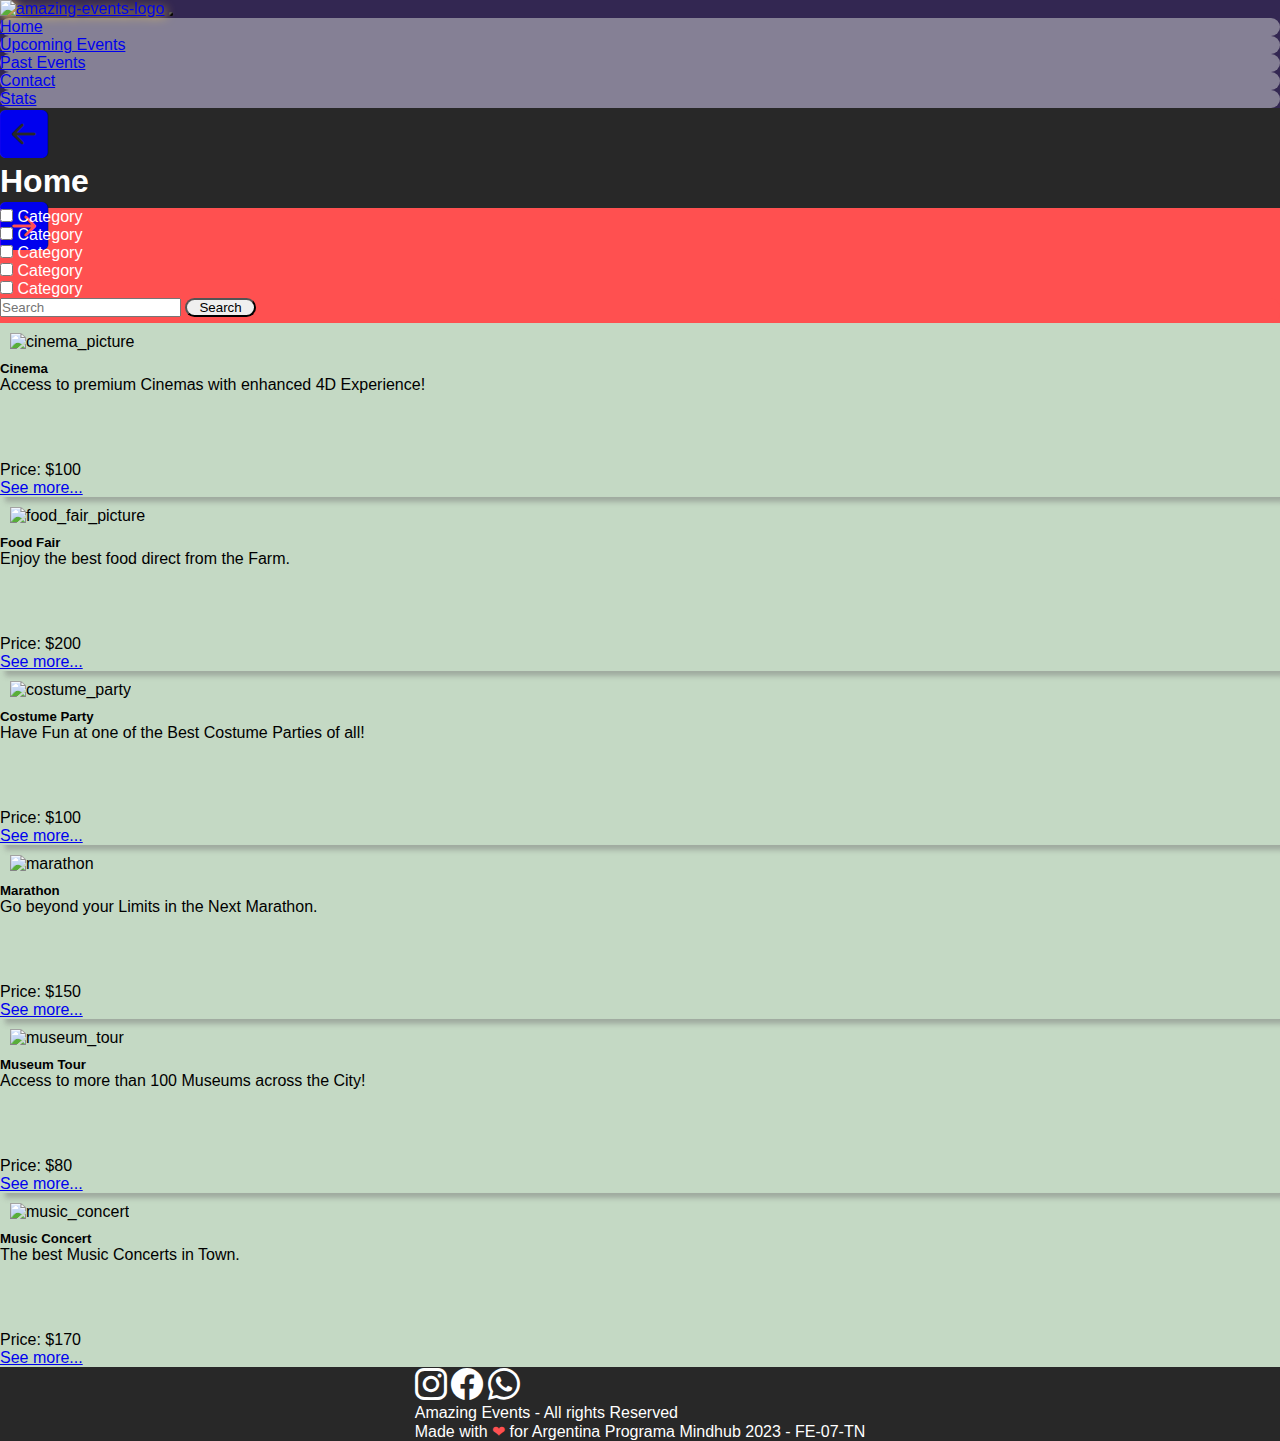
==== index.html @ 20739e98 "Corrections in styles of several pages | Project 02" ====
<!DOCTYPE html>
<html lang="en">
  <head>
      <meta charset="UTF-8">
      <meta http-equiv="X-UA-Compatible" content="IE=edge">
      <meta name="viewport" content="width=device-width, initial-scale=1.0">
      <link rel="shortcut icon" href="./assets/favicon.ico" type="image/x-icon">
      <link href="https://cdn.jsdelivr.net/npm/bootstrap@5.3.0-alpha1/dist/css/bootstrap.min.css" rel="stylesheet" integrity="sha384-GLhlTQ8iRABdZLl6O3oVMWSktQOp6b7In1Zl3/Jr59b6EGGoI1aFkw7cmDA6j6gD" crossorigin="anonymous">
      <link rel="stylesheet" href="https://cdn.jsdelivr.net/npm/bootstrap-icons@1.10.3/font/bootstrap-icons.css">
      <link rel="stylesheet" href="./styles/styles.css">
      <title>Amazing Events</title>
  </head>
  <body>
    <nav class="navbar navbar-expand-xl header">
      <div class="firework" id="firework1">
        <div class="explosion"></div>
        <div class="explosion"></div>
        <div class="explosion"></div>
        <div class="explosion"></div>
        <div class="explosion"></div>
        <div class="explosion"></div>
        <div class="explosion"></div>
        <div class="explosion"></div>
        <div class="explosion"></div>
        <div class="explosion"></div>
        <div class="explosion"></div>
        <div class="explosion"></div>
      </div>
      <div class="firework" id="firework2">
        <div class="explosion"></div>
        <div class="explosion"></div>
        <div class="explosion"></div>
        <div class="explosion"></div>
        <div class="explosion"></div>
        <div class="explosion"></div>
        <div class="explosion"></div>
        <div class="explosion"></div>
        <div class="explosion"></div>
        <div class="explosion"></div>
        <div class="explosion"></div>
        <div class="explosion"></div>
      </div>
      <div class="firework" id="firework3">
        <div class="explosion"></div>
        <div class="explosion"></div>
        <div class="explosion"></div>
        <div class="explosion"></div>
        <div class="explosion"></div>
        <div class="explosion"></div>
        <div class="explosion"></div>
        <div class="explosion"></div>
        <div class="explosion"></div>
        <div class="explosion"></div>
        <div class="explosion"></div>
        <div class="explosion"></div>
      </div>
      <div class="container-fluid">
        <a class="navbar-brand col-7 m" href="./index.html"><img class="img-logo" src="./assets/logo-amazing-events-blc.png" alt="amazing-events-logo"></a>
        <button class="navbar-toggler nav-item" type="button" data-bs-toggle="collapse" data-bs-target="#navbarSupportedContent" aria-controls="navbarSupportedContent" aria-expanded="false" aria-label="Toggle navigation">
          <span class="navbar-toggler-icon"></span>
        </button>
        <div class="collapse navbar-collapse" id="navbarSupportedContent">
          <ul class="navbar-nav me-auto mb-2 mb-lg-0 text-center">
            <li class="nav-item m-2">
              <a class="nav-link" href="#">Home</a>
            </li>
            <li class="nav-item m-2">
              <a class="nav-link" href="./upcoming-events.html">Upcoming Events</a>
            </li>
            <li class="nav-item m-2">
              <a class="nav-link" href="./past-events.html">Past Events</a>
            </li>
            <li class="nav-item m-2">
              <a class="nav-link" href="./contact.html">Contact</a>
            </li>
            <li class="nav-item m-2">
              <a class="nav-link" href="./stats.html">Stats</a>
            </li>
          </ul>
        </div>
      </div>
    </nav>
    <main>
      <div class="container-fluid d-flex justify-content-center align-items-center bar-obscure banner">
        <div class="col-auto"><a class="nav-link" href="./stats.html"><i class="bi bi-arrow-left-square-fill arrows"></i></a></div>
        <div class="col-8 text-center"><h1>Home</h1></div>
        <div class="col-auto"><a class="nav-link" href="./upcoming-events.html"><i class="bi bi-arrow-right-square-fill arrows"></i></a></div>
      </div>
      <div class="navbar bar-red">
        <div class="container-fluid">
          <div class="row w-100">
            <div class="col-4 col-xl-1">
              <div class="form-check">
                <input class="form-check-input" type="checkbox" value="" id="category-01">
                <label class="form-check-label" for="category-01">Category</label>
              </div>
            </div>
            <div class="col-4 col-xl-1">
              <div class="form-check">
                <input class="form-check-input" type="checkbox" value="" id="category-02">
                <label class="form-check-label" for="category-02">Category</label>
              </div>
            </div>
            <div class="col-4 col-xl-1">
              <div class="form-check">
                <input class="form-check-input" type="checkbox" value="" id="category-03">
                <label class="form-check-label" for="category-03">Category</label>
              </div>
            </div>
            <div class="col-4 col-xl-1">
              <div class="form-check">
                <input class="form-check-input" type="checkbox" value="" id="category-04">
                <label class="form-check-label" for="category-04">Category</label>
              </div>
            </div>
            <div class="col-4 col-xl-1">
              <div class="form-check">
                <input class="form-check-input" type="checkbox" value="" id="category-05">
                <label class="form-check-label" for="category-05">Category</label>
              </div>
            </div>
            <div class="d-xl-flex justify-content-end col-xl-7">
              <form class="d-flex bar-red search-bar mt-3 mt-xl-0 col-xl-8" role="search">
                <input class="form-control me-2" type="search" placeholder="Search" aria-label="Search">
                <button class="btn btn-success btn-search" type="submit">Search</button>
              </form>
            </div>
          </div>
        </div>
      </div>
      <div class="container-fluid">
        <div class="row">
          <div class="col-md-3">
            <div class="card mx-2 my-3">
              <img src="./assets/Cinema.jpg" class="card-img-top" alt="cinema_picture">
              <div class="card-body">
                <h5 class="card-title">Cinema</h5>
                <p class="card-text">Access to premium Cinemas with enhanced 4D Experience!</p>
                <div class="row">
                  <div class="col"><p>Price: $100</p></div>
                  <div class="col">
                    <a href="./details.html" class="btn btn-primary">See more...</a>
                  </div>
                </div>
              </div>
            </div>
          </div>
          <div class="col-md-3">
            <div class="card mx-2 my-3">
              <img src="./assets/Food_Fair.jpg" class="card-img-top" alt="food_fair_picture">
              <div class="card-body">
                <h5 class="card-title">Food Fair</h5>
                <p class="card-text">Enjoy the best food direct from the Farm.</p>
                <div class="row">
                  <div class="col"><p>Price: $200</p></div>
                  <div class="col">
                    <a href="./details.html" class="btn btn-primary">See more...</a>
                  </div>
                </div>
              </div>
            </div>
          </div>
          <div class="col-md-3">
            <div class="card mx-2 my-3">
              <img src="./assets/Costume_Party.jpg" class="card-img-top" alt="costume_party">
              <div class="card-body">
                <h5 class="card-title">Costume Party</h5>
                <p class="card-text">Have Fun at one of the Best Costume Parties of all!</p>
                <div class="row">
                  <div class="col"><p>Price: $100</p></div>
                  <div class="col">
                    <a href="./details.html" class="btn btn-primary">See more...</a>
                  </div>
                </div>
              </div>
            </div>
          </div>
          <div class="col-md-3">
            <div class="card mx-2 my-3">
              <img src="./assets/Marathon.jpg" class="card-img-top" alt="marathon">
              <div class="card-body">
                <h5 class="card-title">Marathon</h5>
                <p class="card-text">Go beyond your Limits in the Next Marathon.</p>
                <div class="row">
                  <div class="col"><p>Price: $150</p></div>
                  <div class="col">
                    <a href="./details.html" class="btn btn-primary">See more...</a>
                  </div>
                </div>
              </div>
            </div>
          </div>
        </div>
        <div class="row">
          <div class="col-md-3">
            <div class="card mx-2 my-3">
              <img src="./assets/Museum_Tour.jpg" class="card-img-top" alt="museum_tour">
              <div class="card-body">
                <h5 class="card-title">Museum Tour</h5>
                <p class="card-text">Access to more than 100 Museums across the City!</p>
                <div class="row">
                  <div class="col"><p>Price: $80</p></div>
                  <div class="col">
                    <a href="./details.html" class="btn btn-primary">See more...</a>
                  </div>
                </div>
              </div>
            </div>
          </div>
          <div class="col-md-3">
            <div class="card mx-2 my-3">
              <img src="./assets/Music_Concert.jpg" class="card-img-top" alt="music_concert">
              <div class="card-body">
                <h5 class="card-title">Music Concert</h5>
                <p class="card-text">The best Music Concerts in Town.</p>
                <div class="row">
                  <div class="col"><p>Price: $170</p></div>
                  <div class="col">
                    <a href="./details.html" class="btn btn-primary">See more...</a>
                  </div>
                </div>
              </div>
            </div>
          </div>
        </div>
      </div>
    </main>
    <footer class="container-fluid bar-obscure">
      <div class="row w-100 text-center pt-4 pt-lg-0">
        <div class="col-lg-3 d-flex align-items-center justify-content-center">
          <i class="bi bi-instagram col-3"></i>
          <i class="bi bi-facebook col-3"></i>
          <i class="bi bi-whatsapp col-3"></i>
        </div>
        <div class="col-lg-9 pt-4">
          <p>Amazing Events - All rights Reserved</p>
          <p>Made with <span>❤</span> for Argentina Programa Mindhub 2023 - FE-07-TN</p>
        </div>      
      </div>
    </footer>
    <script src="https://cdn.jsdelivr.net/npm/bootstrap@5.3.0-alpha1/dist/js/bootstrap.bundle.min.js" integrity="sha384-w76AqPfDkMBDXo30jS1Sgez6pr3x5MlQ1ZAGC+nuZB+EYdgRZgiwxhTBTkF7CXvN" crossorigin="anonymous"></script>
  </body>
</html>
---- styles/styles.css ----
:root {
    --fondo-01 : #282828;
    --fondo-02: #c4d9c4; 
    --color-a: #7bff8640;
    --color-b: #f5cf52;
    --color-c: #FF5050;
    --color-d: #332752;
    --color-e: #d4d4d483;
    --blanco: #ffffff;
    --transparencia: rgba(115, 115, 115, 0.453);
}

* {
    margin: 0;
    padding: 0;
    box-sizing: border-box;
}

body {
    display: flex;
    flex-direction: column;
    min-height: 100vh;
    background-color: var(--fondo-02);
    font-family:'Trebuchet MS', 'Lucida Sans Unicode', 'Lucida Grande', 'Lucida Sans', Arial, sans-serif
}

.header {
    background-color: var(--color-d);
}

.btn {
    border-radius: 20px;
}

.btn-search {
    padding: 0 12px 0;
}

.search-bar {
    height: 25px;
}

.navbar {
    overflow: hidden;
}

.img-logo {
    filter: drop-shadow(2px 2px 5px var(--transparencia));
    height: 50px;
}

.img-logo:hover {
    filter: drop-shadow(2px 2px 5px var(--color-b));
}

.nav-item {
    background-color: var(--color-e);
    border-radius: 10px;
}

.nav-item:hover {
    background-color: var(--color-c);
}

.card {
    box-shadow: 5px 5px 5px var(--transparencia);
}

.card:hover {
    box-shadow: 5px 5px 5px var(--color-d);
}

.card-img-top {
    padding: 10px;
    height: 150px;
    object-fit: cover;
}

.card-text {
    height: 85px;
}

.banner{
    height: 100px;
    background-image: url('./../assets/nyc-01.jpg');
    background-position: 0% 50%;
    background-size: cover;
    transition: 1s;
}

.arrows {
    font-size: 3rem;
}

.arrows:hover {
    color: var(--fondo-01);
}

.bar-obscure {
    background-color: var(--fondo-01) !important;
    color: var(--blanco);
}

.bar-red {
    background-color: var(--color-c) !important;
    color: var(--blanco);
}

form, .detail-card {
    background-color: var(--color-d);
    color: var(--blanco);
    border-radius: 10px;
}

footer {
    margin-top: auto;
    display: flex;
    flex-direction: column;
    align-items: center;
}

footer i {
    font-size: 2rem;
}

footer span {
    color: var(--color-c);
}

.detail-img {
    margin: 10px;
}

/* Fireworks!!! */

.firework {
	position: absolute;
}
.explosion {
	position: absolute;
	left: -2px;
	bottom: 0;
	width: 4px;
	height: 80px;
	transform-origin: 50% 100%;
	overflow: hidden;
}
.explosion:nth-child(1) {
	transform: rotate(0deg) translateY(-15px);
}
.explosion:nth-child(2) {
	transform: rotate(30deg) translateY(-15px);
}
.explosion:nth-child(3) {
	transform: rotate(60deg) translateY(-15px);
}
.explosion:nth-child(4) {
	transform: rotate(90deg) translateY(-15px);
}
.explosion:nth-child(5) {
	transform: rotate(120deg) translateY(-15px);
}
.explosion:nth-child(6) {
	transform: rotate(150deg) translateY(-15px);
}
.explosion:nth-child(7) {
	transform: rotate(180deg) translateY(-15px);
}
.explosion:nth-child(8) {
	transform: rotate(210deg) translateY(-15px);
}
.explosion:nth-child(9) {
	transform: rotate(240deg) translateY(-15px);
}
.explosion:nth-child(10) {
	transform: rotate(270deg) translateY(-15px);
}
.explosion:nth-child(11) {
	transform: rotate(300deg) translateY(-15px);
}
.explosion:nth-child(12) {
	transform: rotate(330deg) translateY(-15px);
}

.explosion::before {
	content: '';
	position: absolute;
	left: 0;
	right: 0;
	top: 100%;
	height: 40px;
	background-color: var(--color-b);
}
@keyframes explosion {
	0% {
		top: 100%;
	}
	33%, 100% {
		top: -50%;
	}
}

#firework1 {
	left: 30%;
	top: 50%;
	transform: scale(1);
}
#firework1 .explosion::before {
	animation: explosion 2s ease-in-out 2 forwards;
}

#firework2 {
	left: 40%;
	top: 45%;
	transform: scale(.7);
}
#firework2 .explosion::before {
	animation: explosion 2s .6s ease-in-out 2 forwards;
}

#firework3 {
	left: 50%;
	top: 65%;
	transform: scale(.4);
}
#firework3 .explosion::before {
	animation: explosion 2s .4s ease-in-out 2 forwards;
}
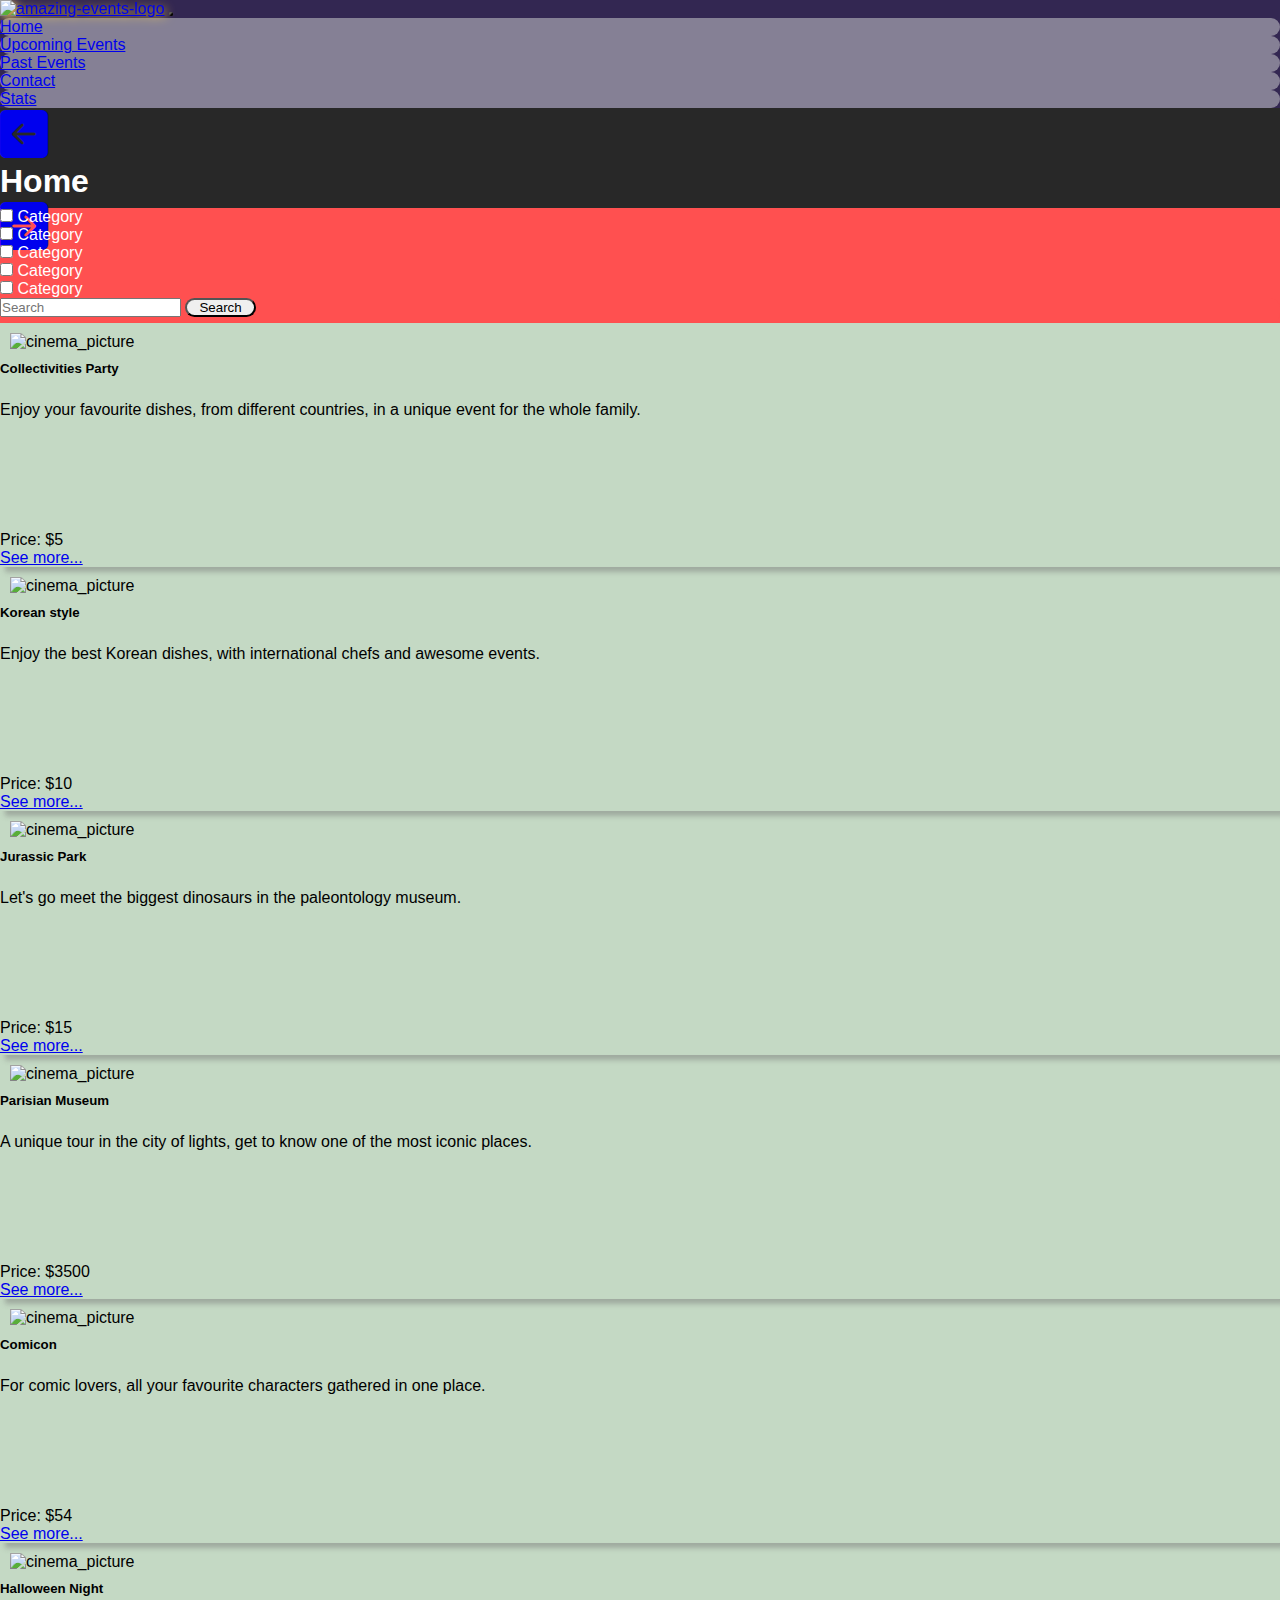
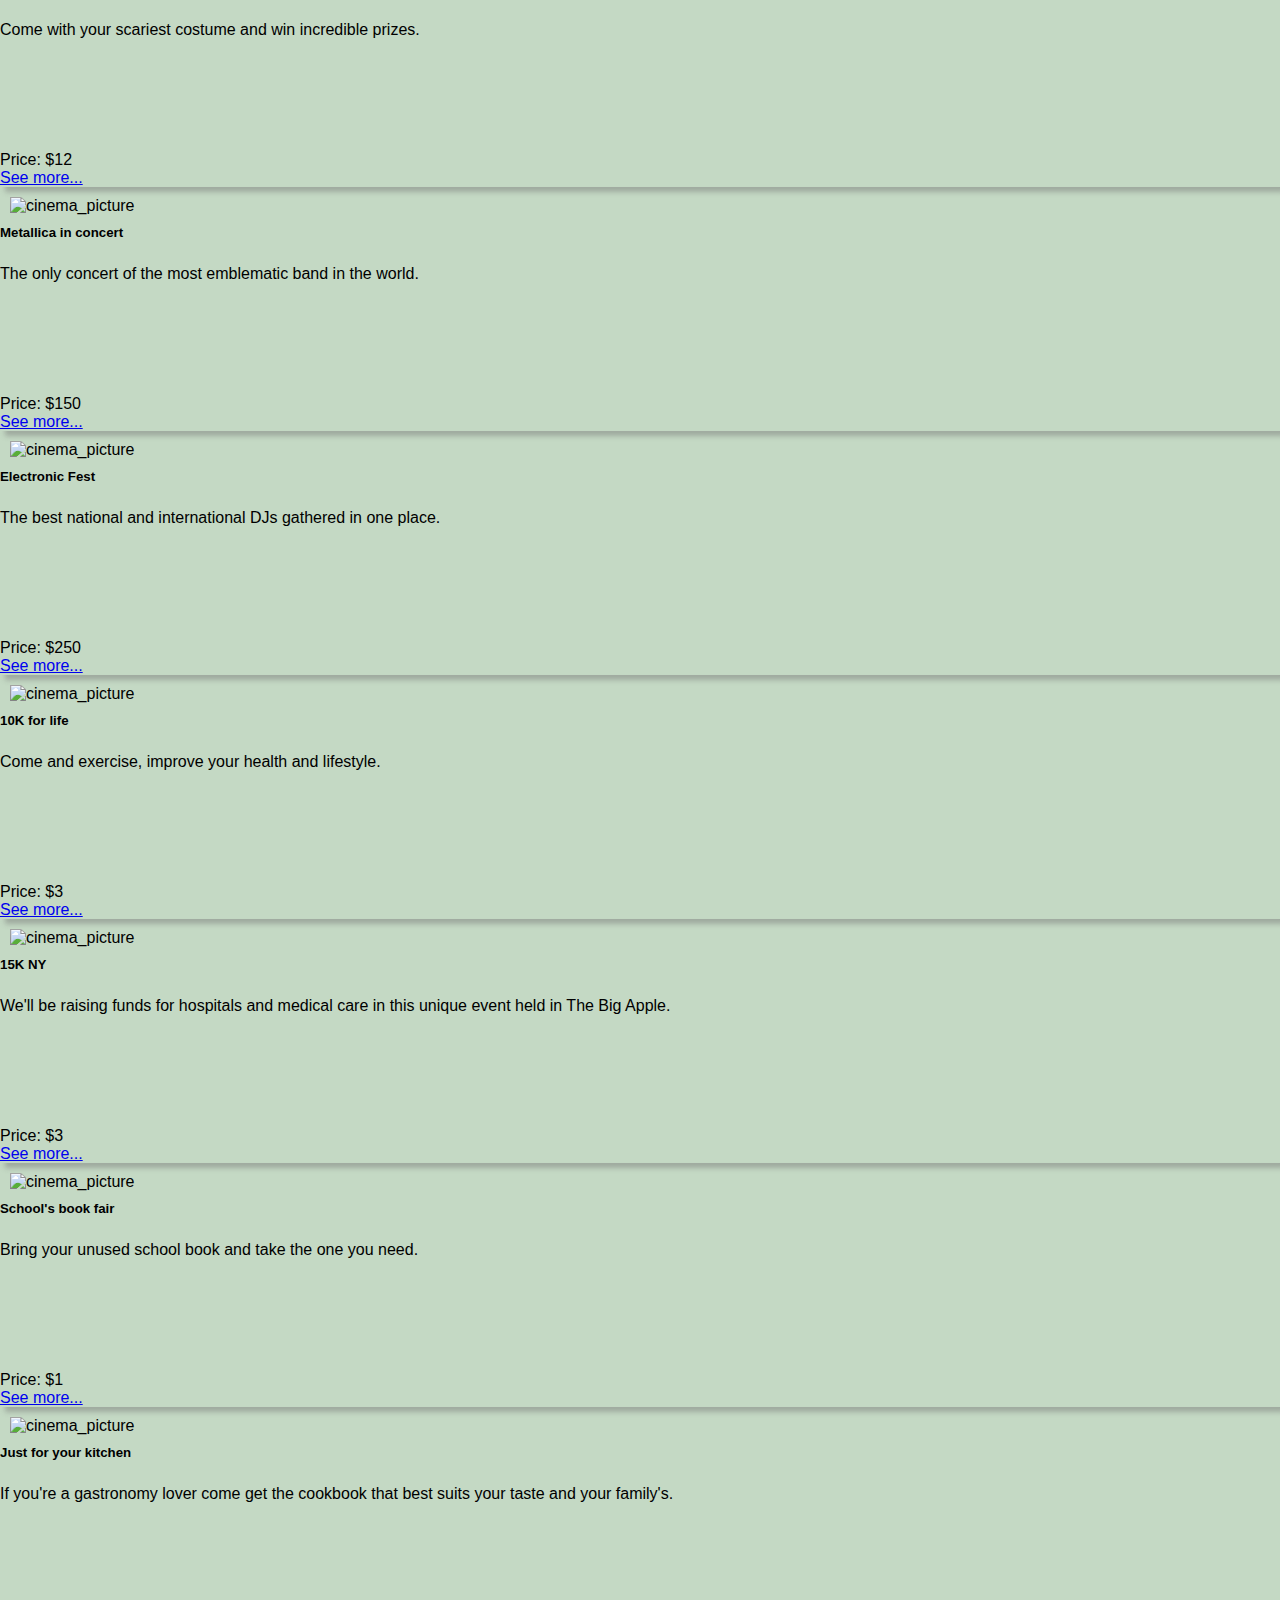
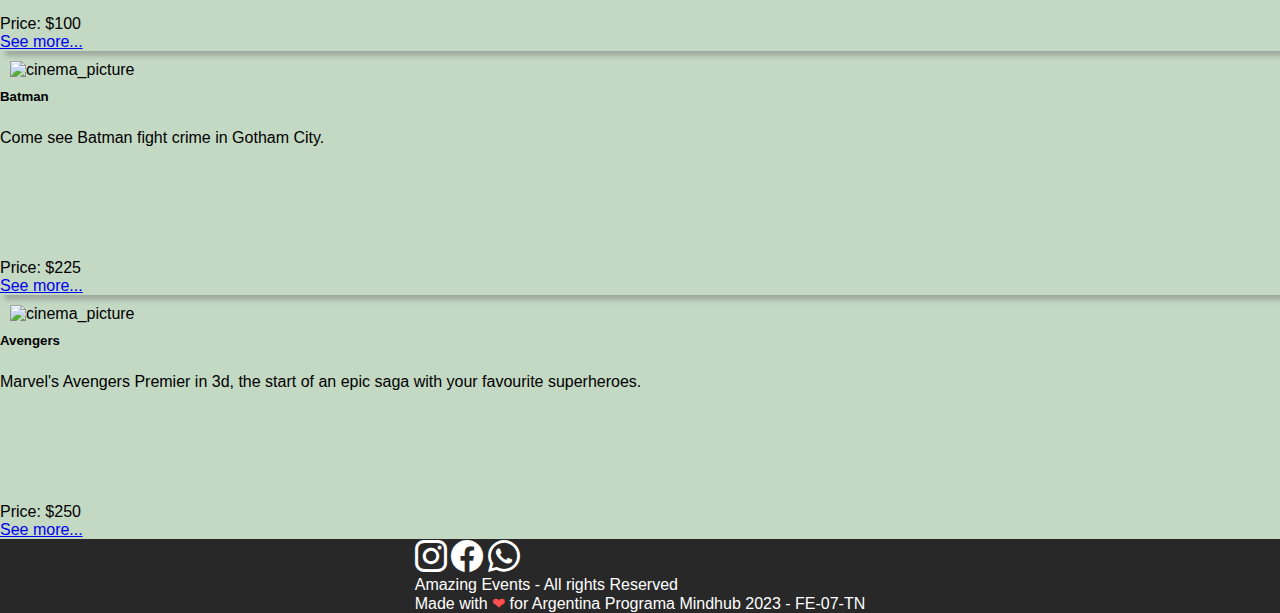
==== commit 9125ea33: "Addition of scripts in JS | Project 02" ====
--- a/index.html
+++ b/index.html
@@ -128,102 +128,7 @@
           </div>
         </div>
       </div>
-      <div class="container-fluid">
-        <div class="row">
-          <div class="col-md-3">
-            <div class="card mx-2 my-3">
-              <img src="./assets/Cinema.jpg" class="card-img-top" alt="cinema_picture">
-              <div class="card-body">
-                <h5 class="card-title">Cinema</h5>
-                <p class="card-text">Access to premium Cinemas with enhanced 4D Experience!</p>
-                <div class="row">
-                  <div class="col"><p>Price: $100</p></div>
-                  <div class="col">
-                    <a href="./details.html" class="btn btn-primary">See more...</a>
-                  </div>
-                </div>
-              </div>
-            </div>
-          </div>
-          <div class="col-md-3">
-            <div class="card mx-2 my-3">
-              <img src="./assets/Food_Fair.jpg" class="card-img-top" alt="food_fair_picture">
-              <div class="card-body">
-                <h5 class="card-title">Food Fair</h5>
-                <p class="card-text">Enjoy the best food direct from the Farm.</p>
-                <div class="row">
-                  <div class="col"><p>Price: $200</p></div>
-                  <div class="col">
-                    <a href="./details.html" class="btn btn-primary">See more...</a>
-                  </div>
-                </div>
-              </div>
-            </div>
-          </div>
-          <div class="col-md-3">
-            <div class="card mx-2 my-3">
-              <img src="./assets/Costume_Party.jpg" class="card-img-top" alt="costume_party">
-              <div class="card-body">
-                <h5 class="card-title">Costume Party</h5>
-                <p class="card-text">Have Fun at one of the Best Costume Parties of all!</p>
-                <div class="row">
-                  <div class="col"><p>Price: $100</p></div>
-                  <div class="col">
-                    <a href="./details.html" class="btn btn-primary">See more...</a>
-                  </div>
-                </div>
-              </div>
-            </div>
-          </div>
-          <div class="col-md-3">
-            <div class="card mx-2 my-3">
-              <img src="./assets/Marathon.jpg" class="card-img-top" alt="marathon">
-              <div class="card-body">
-                <h5 class="card-title">Marathon</h5>
-                <p class="card-text">Go beyond your Limits in the Next Marathon.</p>
-                <div class="row">
-                  <div class="col"><p>Price: $150</p></div>
-                  <div class="col">
-                    <a href="./details.html" class="btn btn-primary">See more...</a>
-                  </div>
-                </div>
-              </div>
-            </div>
-          </div>
-        </div>
-        <div class="row">
-          <div class="col-md-3">
-            <div class="card mx-2 my-3">
-              <img src="./assets/Museum_Tour.jpg" class="card-img-top" alt="museum_tour">
-              <div class="card-body">
-                <h5 class="card-title">Museum Tour</h5>
-                <p class="card-text">Access to more than 100 Museums across the City!</p>
-                <div class="row">
-                  <div class="col"><p>Price: $80</p></div>
-                  <div class="col">
-                    <a href="./details.html" class="btn btn-primary">See more...</a>
-                  </div>
-                </div>
-              </div>
-            </div>
-          </div>
-          <div class="col-md-3">
-            <div class="card mx-2 my-3">
-              <img src="./assets/Music_Concert.jpg" class="card-img-top" alt="music_concert">
-              <div class="card-body">
-                <h5 class="card-title">Music Concert</h5>
-                <p class="card-text">The best Music Concerts in Town.</p>
-                <div class="row">
-                  <div class="col"><p>Price: $170</p></div>
-                  <div class="col">
-                    <a href="./details.html" class="btn btn-primary">See more...</a>
-                  </div>
-                </div>
-              </div>
-            </div>
-          </div>
-        </div>
-      </div>
+      <div class="container-fluid events"></div>
     </main>
     <footer class="container-fluid bar-obscure">
       <div class="row w-100 text-center pt-4 pt-lg-0">
@@ -238,6 +143,7 @@
         </div>      
       </div>
     </footer>
+    <script src="./scripts/script.js"></script>
     <script src="https://cdn.jsdelivr.net/npm/bootstrap@5.3.0-alpha1/dist/js/bootstrap.bundle.min.js" integrity="sha384-w76AqPfDkMBDXo30jS1Sgez6pr3x5MlQ1ZAGC+nuZB+EYdgRZgiwxhTBTkF7CXvN" crossorigin="anonymous"></script>
   </body>
 </html>--- a/styles/styles.css
+++ b/styles/styles.css
@@ -70,6 +70,10 @@
     box-shadow: 5px 5px 5px var(--color-d);
 }
 
+.card-title {
+    height: 40px;
+}
+
 .card-img-top {
     padding: 10px;
     height: 150px;
@@ -77,7 +81,7 @@
 }
 
 .card-text {
-    height: 85px;
+    height: 130px;
 }
 
 .banner{
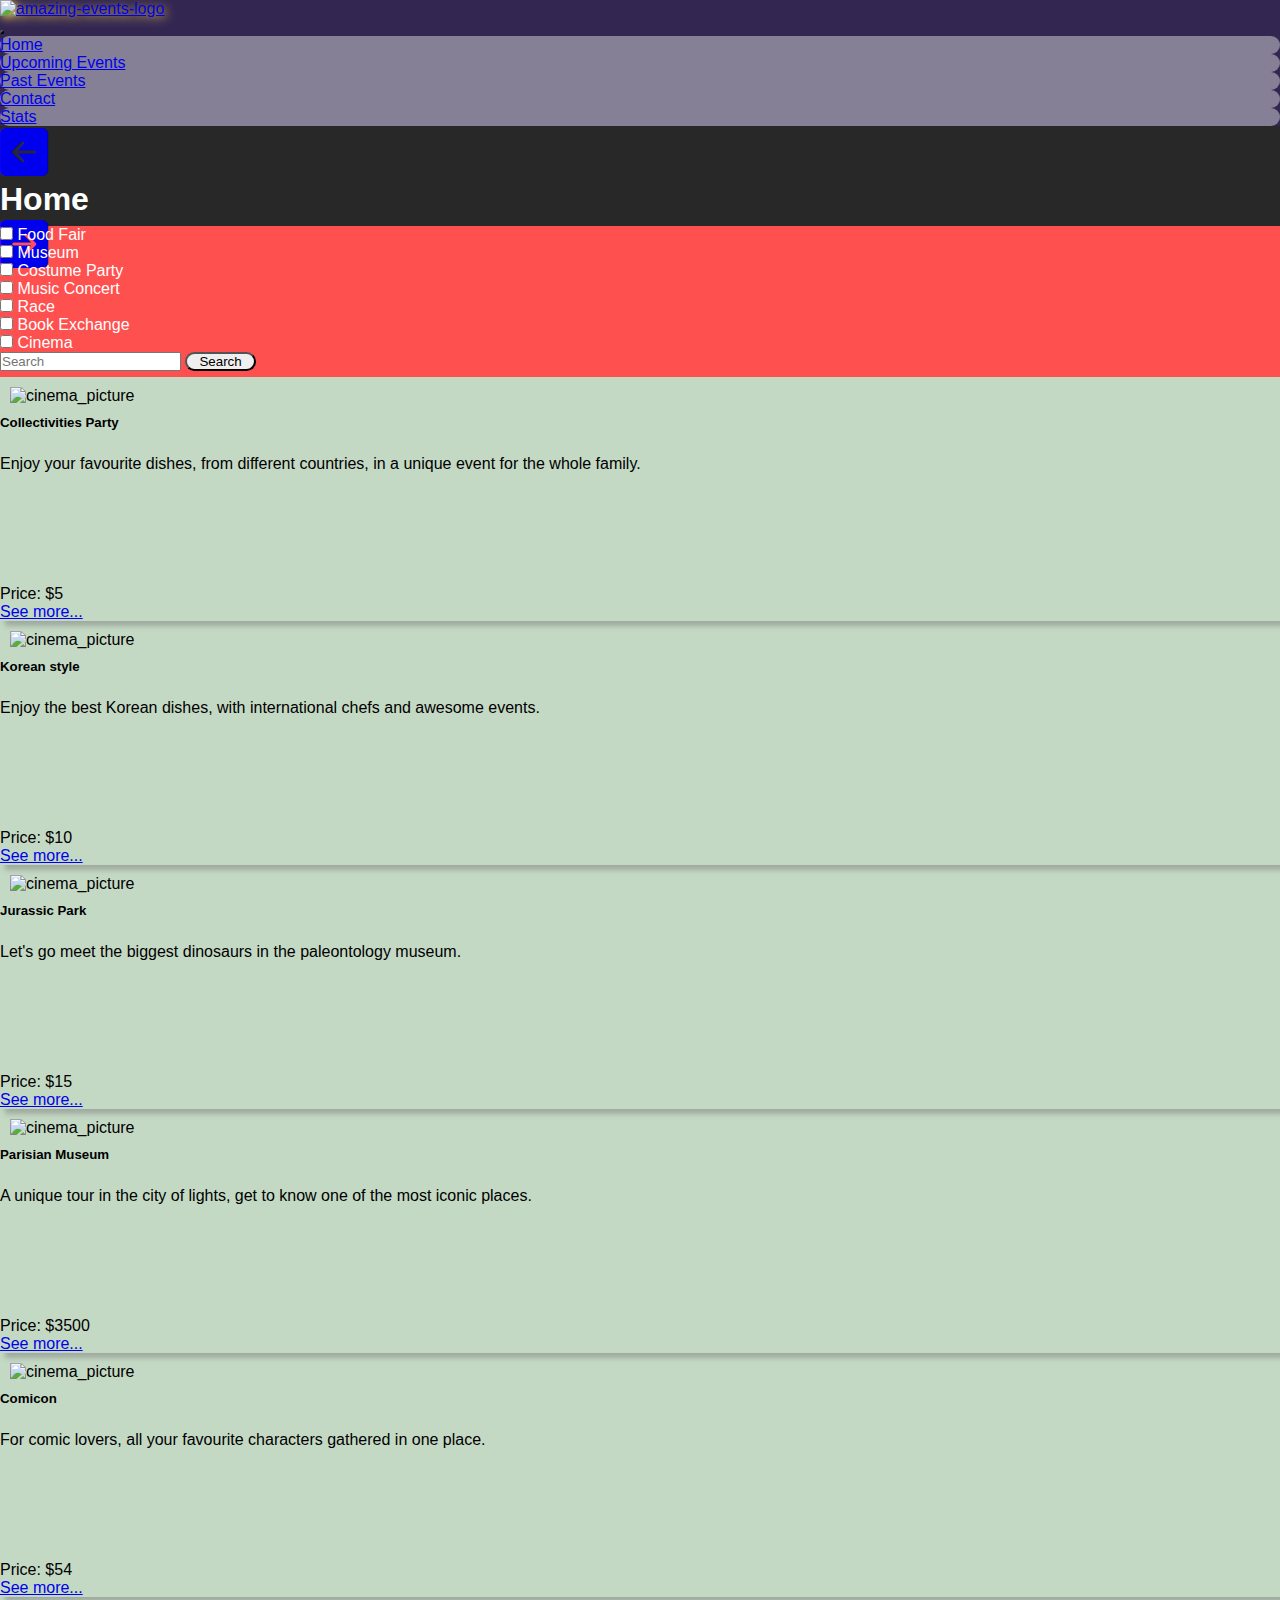
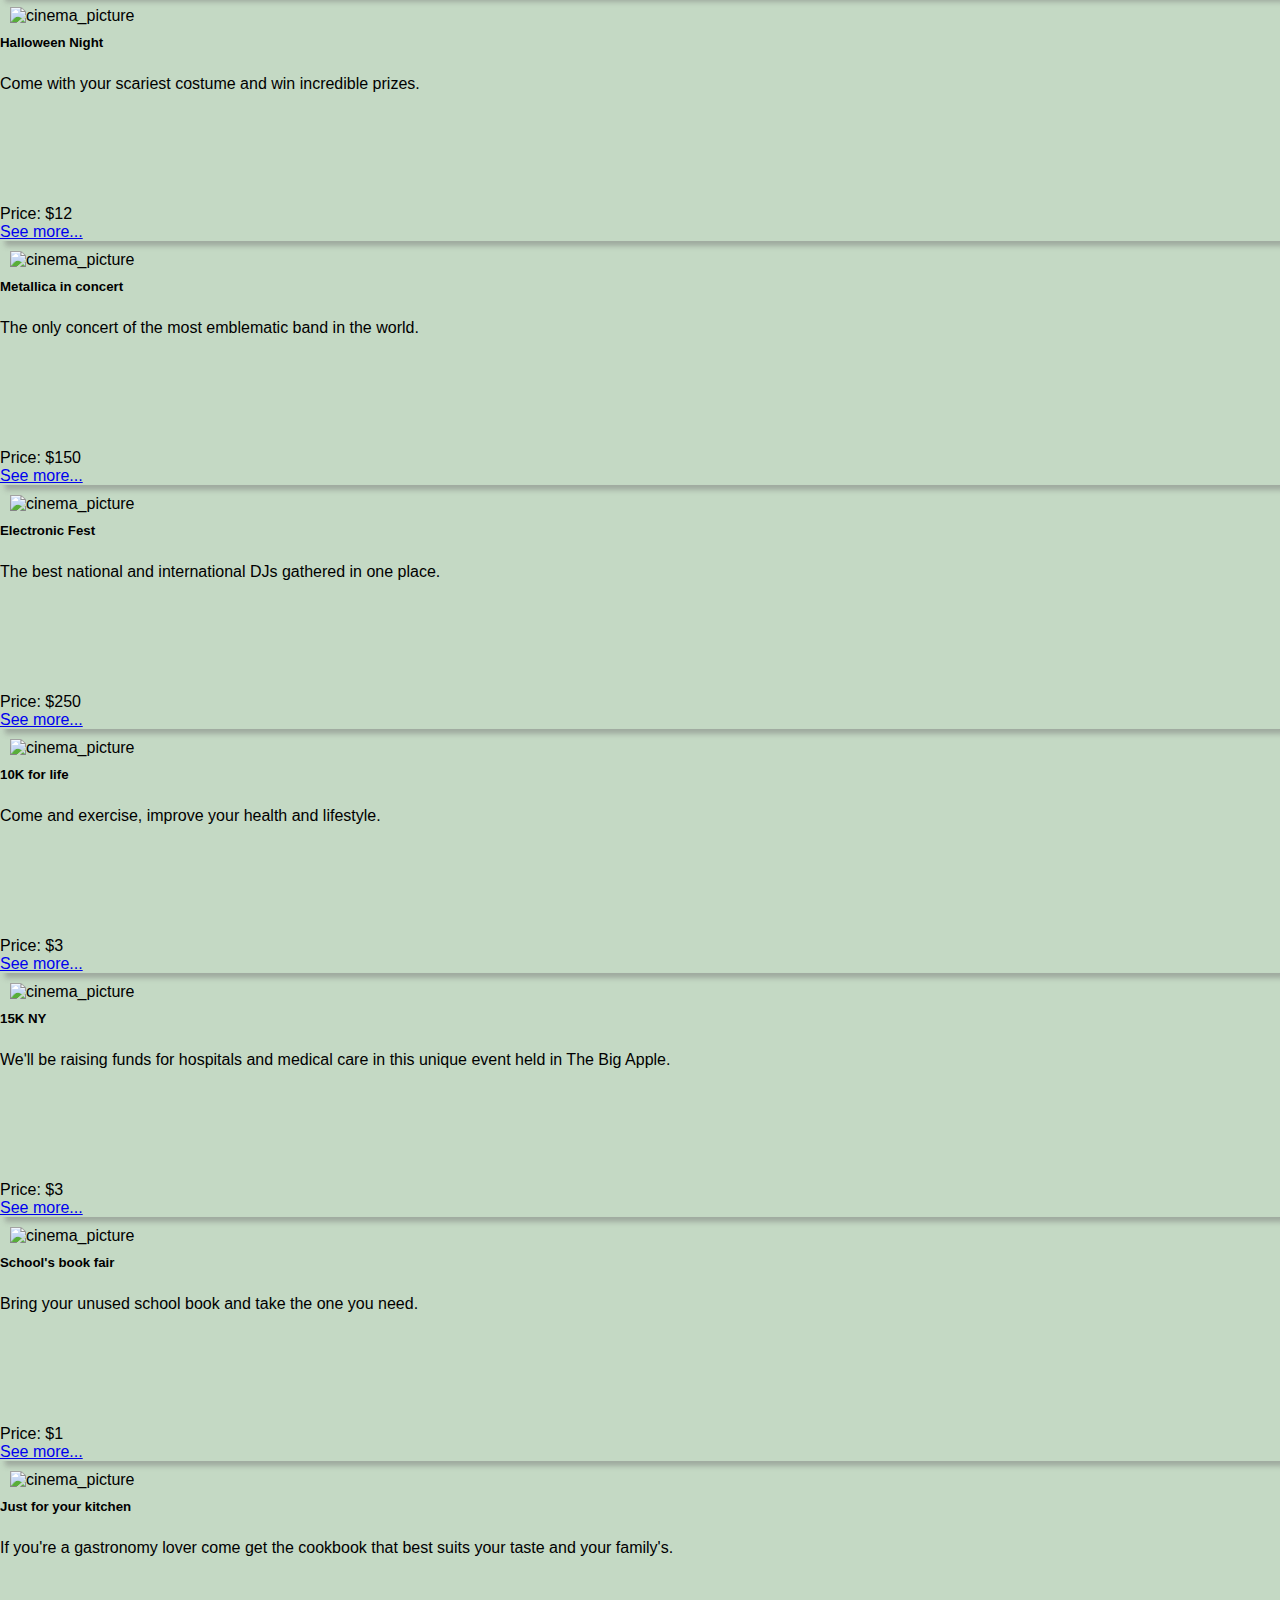
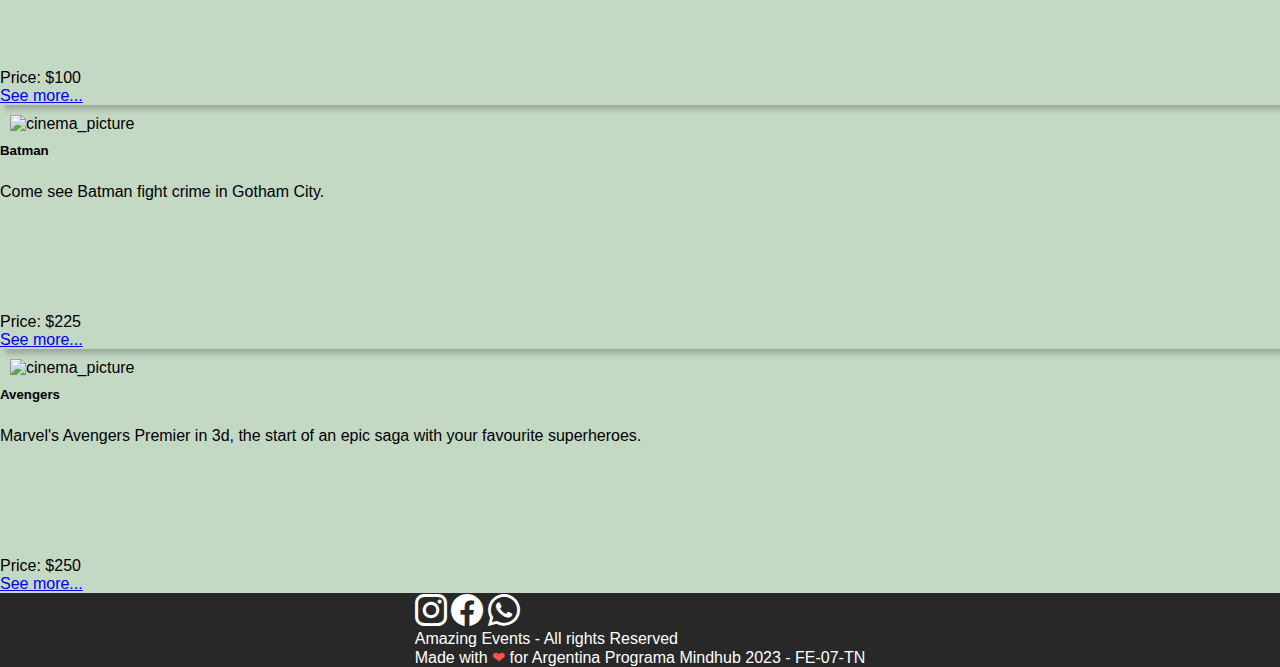
==== commit 90033742: "Corrections and dynamic front rendering added | Project 02" ====
--- a/index.html
+++ b/index.html
@@ -11,7 +11,7 @@
       <title>Amazing Events</title>
   </head>
   <body>
-    <nav class="navbar navbar-expand-xl header">
+    <header class="navbar navbar-expand-xl header">
       <div class="firework" id="firework1">
         <div class="explosion"></div>
         <div class="explosion"></div>
@@ -55,76 +55,46 @@
         <div class="explosion"></div>
       </div>
       <div class="container-fluid">
-        <a class="navbar-brand col-7 m" href="./index.html"><img class="img-logo" src="./assets/logo-amazing-events-blc.png" alt="amazing-events-logo"></a>
-        <button class="navbar-toggler nav-item" type="button" data-bs-toggle="collapse" data-bs-target="#navbarSupportedContent" aria-controls="navbarSupportedContent" aria-expanded="false" aria-label="Toggle navigation">
-          <span class="navbar-toggler-icon"></span>
-        </button>
-        <div class="collapse navbar-collapse" id="navbarSupportedContent">
-          <ul class="navbar-nav me-auto mb-2 mb-lg-0 text-center">
-            <li class="nav-item m-2">
-              <a class="nav-link" href="#">Home</a>
-            </li>
-            <li class="nav-item m-2">
-              <a class="nav-link" href="./upcoming-events.html">Upcoming Events</a>
-            </li>
-            <li class="nav-item m-2">
-              <a class="nav-link" href="./past-events.html">Past Events</a>
-            </li>
-            <li class="nav-item m-2">
-              <a class="nav-link" href="./contact.html">Contact</a>
-            </li>
-            <li class="nav-item m-2">
-              <a class="nav-link" href="./stats.html">Stats</a>
-            </li>
-          </ul>
-        </div>
-      </div>
-    </nav>
+        <a class="navbar-brand" href="./index.html"><img class="img-logo" src="./assets/logo-amazing-events-blc.png" alt="amazing-events-logo"></a>
+        <nav>
+          <button class="navbar-toggler nav-item" type="button" data-bs-toggle="collapse" data-bs-target="#navbarSupportedContent" aria-controls="navbarSupportedContent" aria-expanded="false" aria-label="Toggle navigation">
+            <span class="navbar-toggler-icon"></span>
+          </button>
+          <div class="collapse navbar-collapse d-xl-flex justify-content-end me-4" id="navbarSupportedContent">
+            <ul class="navbar-nav mb-2 mb-lg-0 text-center">
+              <li class="nav-item m-2">
+                <a class="nav-link" href="#">Home</a>
+              </li>
+              <li class="nav-item m-2">
+                <a class="nav-link" href="./upcoming-events.html">Upcoming Events</a>
+              </li>
+              <li class="nav-item m-2">
+                <a class="nav-link" href="./past-events.html">Past Events</a>
+              </li>
+              <li class="nav-item m-2">
+                <a class="nav-link" href="./contact.html">Contact</a>
+              </li>
+              <li class="nav-item m-2">
+                <a class="nav-link" href="./stats.html">Stats</a>
+              </li>
+            </ul>
+          </div>
+        </nav>
+    </header>
     <main>
       <div class="container-fluid d-flex justify-content-center align-items-center bar-obscure banner">
         <div class="col-auto"><a class="nav-link" href="./stats.html"><i class="bi bi-arrow-left-square-fill arrows"></i></a></div>
         <div class="col-8 text-center"><h1>Home</h1></div>
         <div class="col-auto"><a class="nav-link" href="./upcoming-events.html"><i class="bi bi-arrow-right-square-fill arrows"></i></a></div>
       </div>
-      <div class="navbar bar-red">
-        <div class="container-fluid">
-          <div class="row w-100">
-            <div class="col-4 col-xl-1">
-              <div class="form-check">
-                <input class="form-check-input" type="checkbox" value="" id="category-01">
-                <label class="form-check-label" for="category-01">Category</label>
-              </div>
-            </div>
-            <div class="col-4 col-xl-1">
-              <div class="form-check">
-                <input class="form-check-input" type="checkbox" value="" id="category-02">
-                <label class="form-check-label" for="category-02">Category</label>
-              </div>
-            </div>
-            <div class="col-4 col-xl-1">
-              <div class="form-check">
-                <input class="form-check-input" type="checkbox" value="" id="category-03">
-                <label class="form-check-label" for="category-03">Category</label>
-              </div>
-            </div>
-            <div class="col-4 col-xl-1">
-              <div class="form-check">
-                <input class="form-check-input" type="checkbox" value="" id="category-04">
-                <label class="form-check-label" for="category-04">Category</label>
-              </div>
-            </div>
-            <div class="col-4 col-xl-1">
-              <div class="form-check">
-                <input class="form-check-input" type="checkbox" value="" id="category-05">
-                <label class="form-check-label" for="category-05">Category</label>
-              </div>
-            </div>
-            <div class="d-xl-flex justify-content-end col-xl-7">
-              <form class="d-flex bar-red search-bar mt-3 mt-xl-0 col-xl-8" role="search">
-                <input class="form-control me-2" type="search" placeholder="Search" aria-label="Search">
-                <button class="btn btn-success btn-search" type="submit">Search</button>
-              </form>
-            </div>
+      <div class="navbar bar-red container-fluid">
+        <div class="row w-100 mx-3">
+          <div class="col-xl-9 row categories"></div>
+          <div class="col-xl-3 d-xl-flex justify-content-center">
+            <form class="d-flex bar-red search-bar mt-3 mt-xl-0 col-xl-10" role="search">
+              <input class="form-control me-2" type="search" placeholder="Search" aria-label="Search">
+              <button class="btn btn-success btn-search" type="submit">Search</button>
+            </form>
           </div>
         </div>
       </div>
--- a/styles/styles.css
+++ b/styles/styles.css
@@ -21,7 +21,8 @@
     flex-direction: column;
     min-height: 100vh;
     background-color: var(--fondo-02);
-    font-family:'Trebuchet MS', 'Lucida Sans Unicode', 'Lucida Grande', 'Lucida Sans', Arial, sans-serif
+    font-family:'Trebuchet MS', 'Lucida Sans Unicode', 'Lucida Grande', 'Lucida Sans', Arial, sans-serif;
+    overflow-y: overlay;
 }
 
 .header {
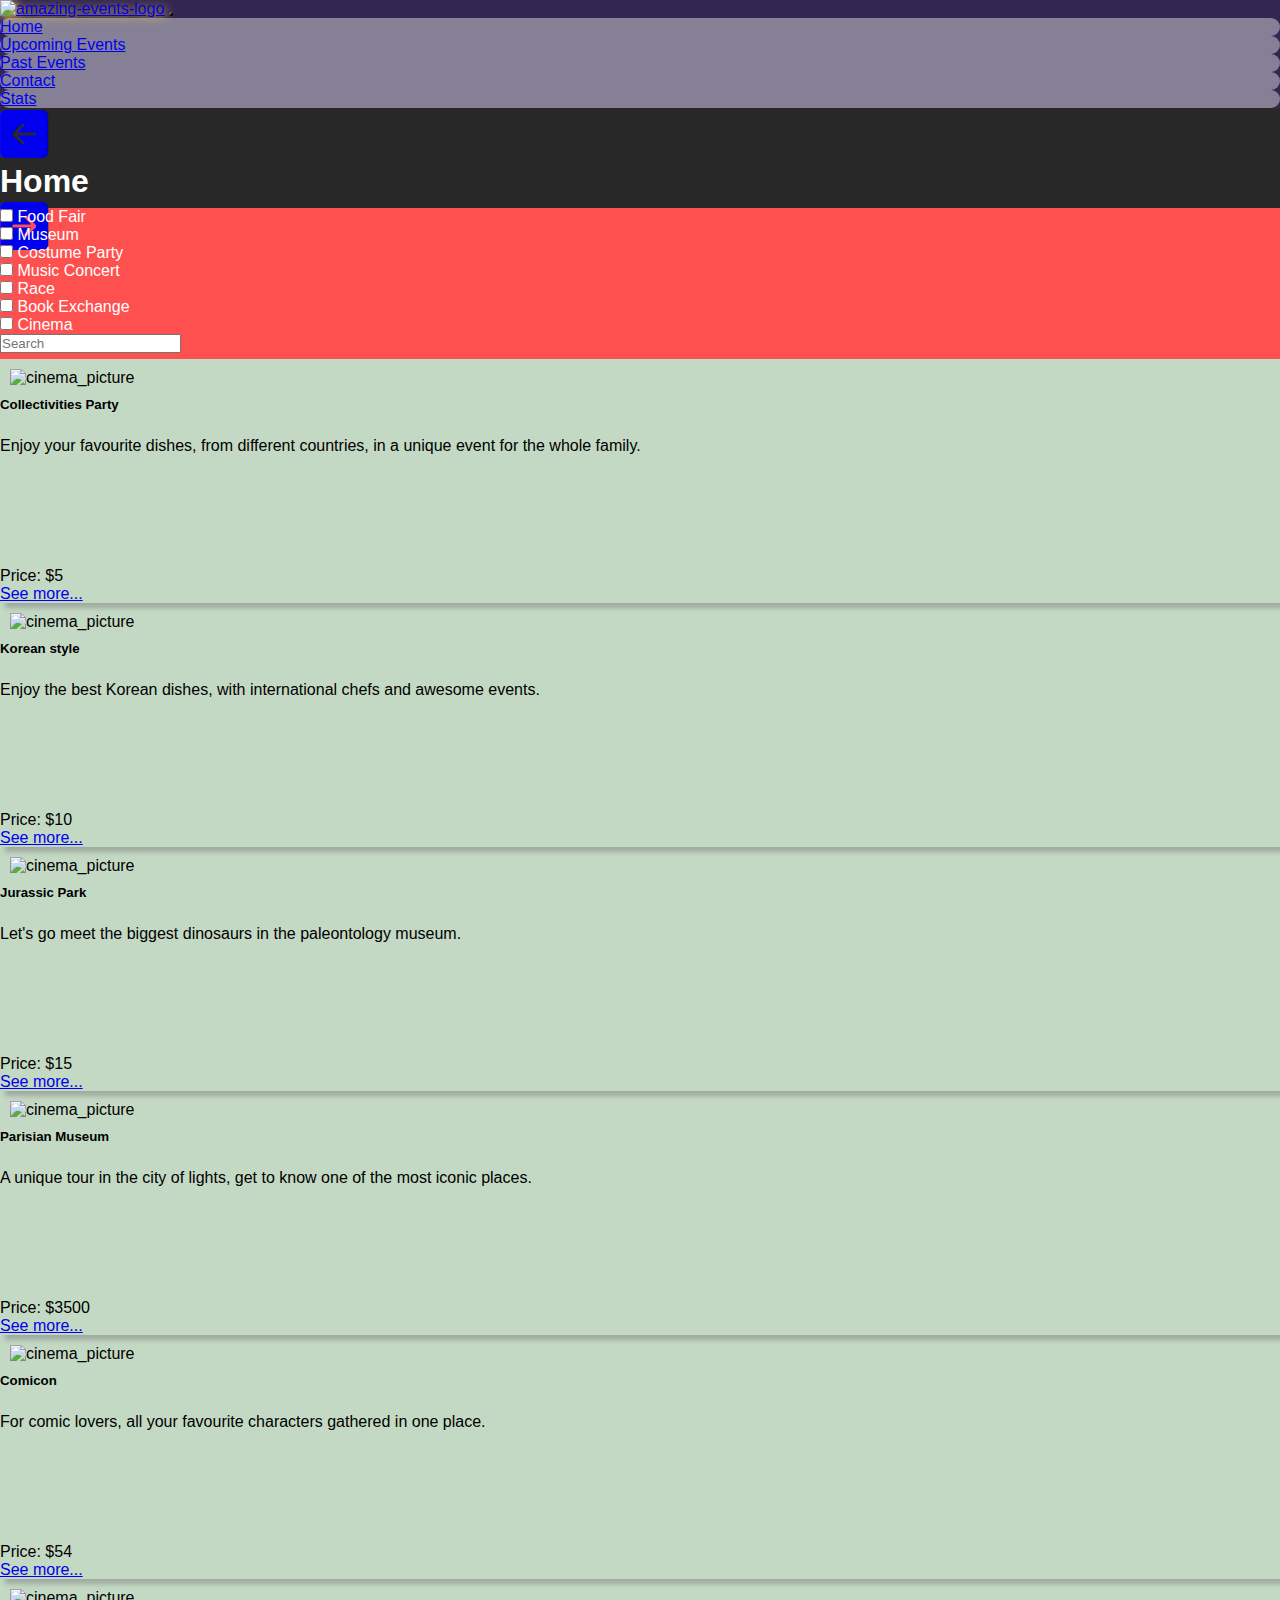
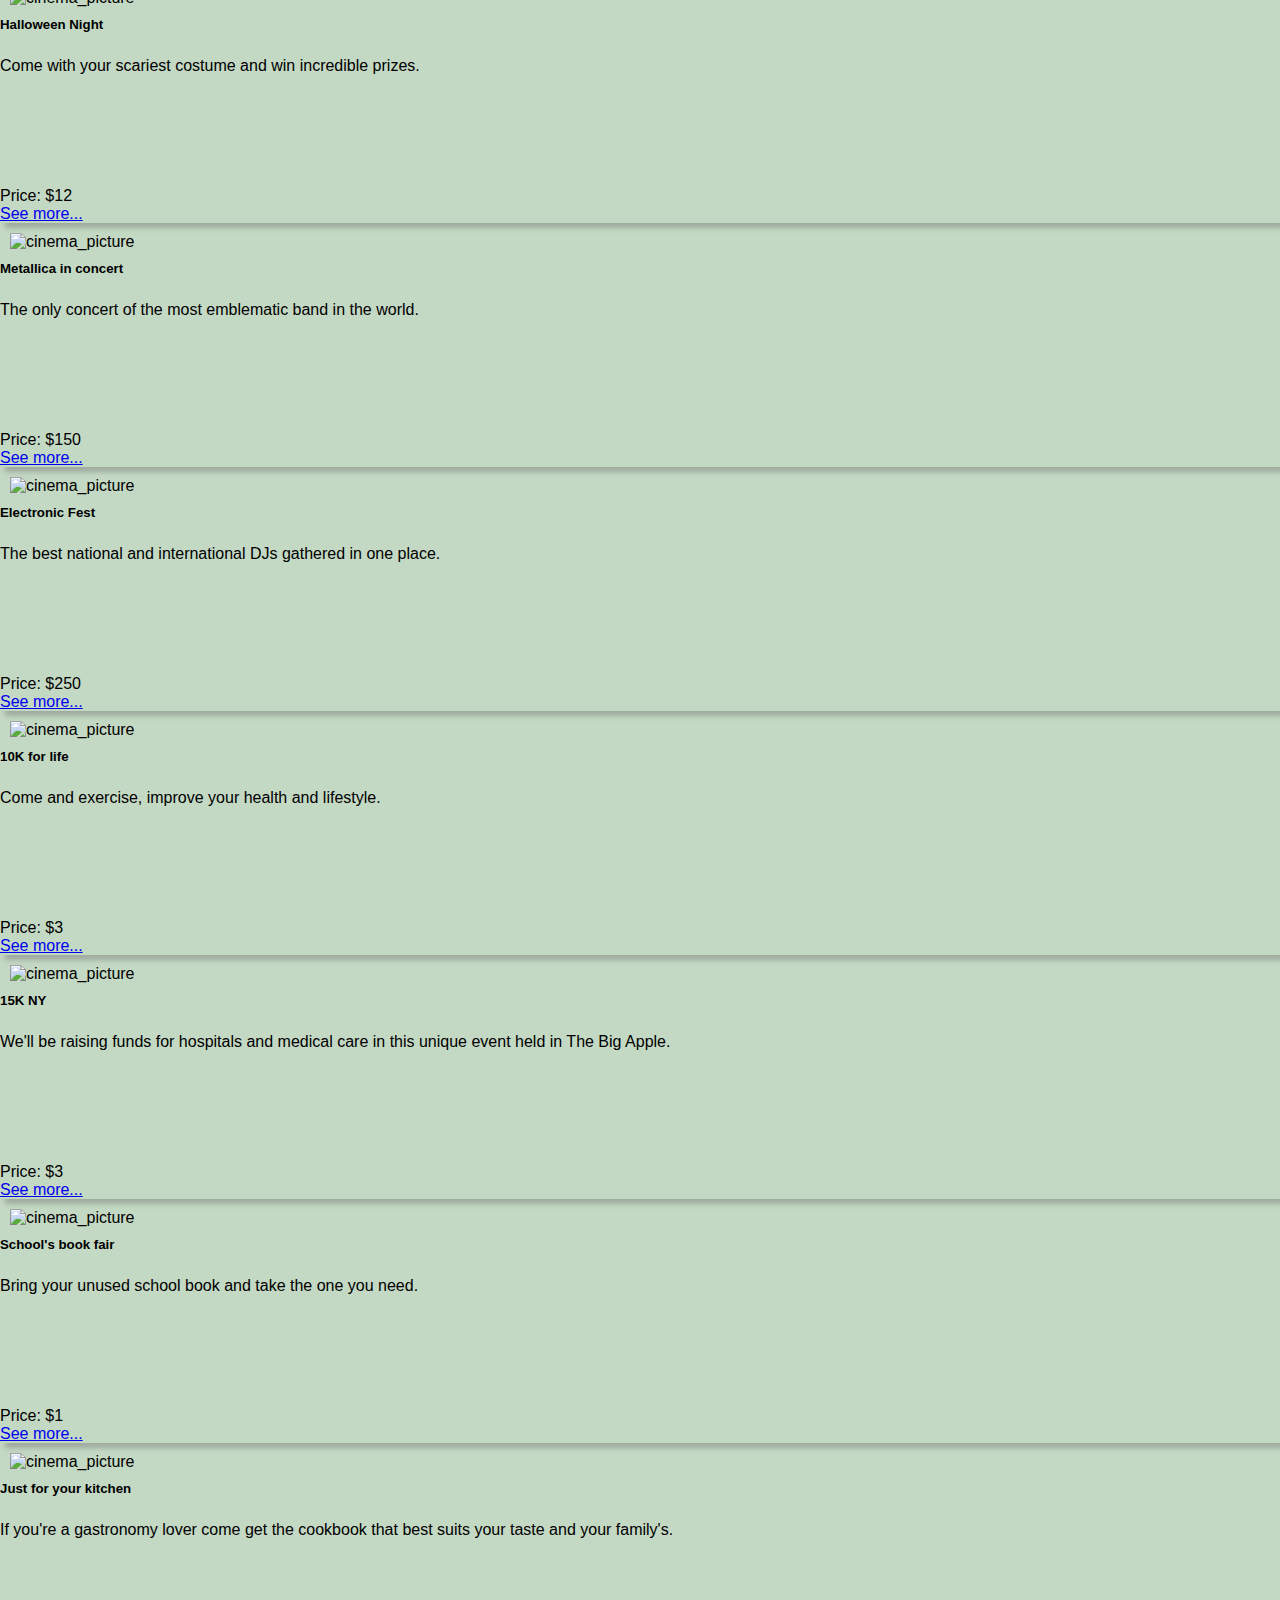
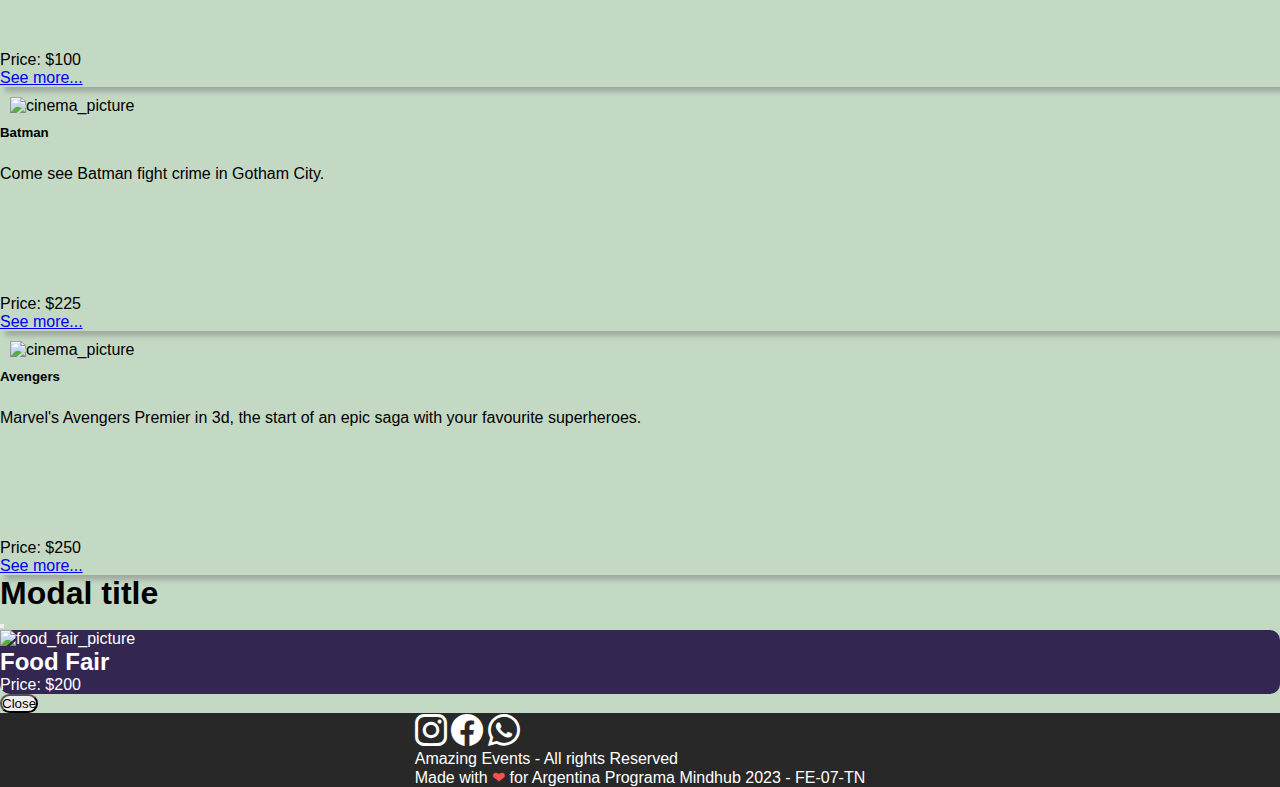
==== commit b98e0aa3: "Changes in index.html | Project 02" ====
--- a/index.html
+++ b/index.html
@@ -54,32 +54,31 @@
         <div class="explosion"></div>
         <div class="explosion"></div>
       </div>
-      <div class="container-fluid">
-        <a class="navbar-brand" href="./index.html"><img class="img-logo" src="./assets/logo-amazing-events-blc.png" alt="amazing-events-logo"></a>
-        <nav>
-          <button class="navbar-toggler nav-item" type="button" data-bs-toggle="collapse" data-bs-target="#navbarSupportedContent" aria-controls="navbarSupportedContent" aria-expanded="false" aria-label="Toggle navigation">
-            <span class="navbar-toggler-icon"></span>
-          </button>
-          <div class="collapse navbar-collapse d-xl-flex justify-content-end me-4" id="navbarSupportedContent">
-            <ul class="navbar-nav mb-2 mb-lg-0 text-center">
-              <li class="nav-item m-2">
-                <a class="nav-link" href="#">Home</a>
-              </li>
-              <li class="nav-item m-2">
-                <a class="nav-link" href="./upcoming-events.html">Upcoming Events</a>
-              </li>
-              <li class="nav-item m-2">
-                <a class="nav-link" href="./past-events.html">Past Events</a>
-              </li>
-              <li class="nav-item m-2">
-                <a class="nav-link" href="./contact.html">Contact</a>
-              </li>
-              <li class="nav-item m-2">
-                <a class="nav-link" href="./stats.html">Stats</a>
-              </li>
-            </ul>
-          </div>
-        </nav>
+      <a class="navbar-brand" href="./index.html"><img class="img-logo ms-4" src="./assets/logo-amazing-events-blc.png" alt="amazing-events-logo"></a>
+      <button class="navbar-toggler nav-item me-5" type="button" data-bs-toggle="collapse" data-bs-target="#navbarSupportedContent" aria-controls="navbarSupportedContent" aria-expanded="false" aria-label="Toggle navigation">
+        <span class="navbar-toggler-icon"></span>
+      </button>
+      <nav class="container-fluid">
+        <div class="collapse navbar-collapse d-xl-flex justify-content-end me-4" id="navbarSupportedContent">
+          <ul class="navbar-nav mb-2 mb-lg-0 text-center">
+            <li class="nav-item m-2">
+              <a class="nav-link" href="#">Home</a>
+            </li>
+            <li class="nav-item m-2">
+              <a class="nav-link" href="./upcoming-events.html">Upcoming Events</a>
+            </li>
+            <li class="nav-item m-2">
+              <a class="nav-link" href="./past-events.html">Past Events</a>
+            </li>
+            <li class="nav-item m-2">
+              <a class="nav-link" href="./contact.html">Contact</a>
+            </li>
+            <li class="nav-item m-2">
+              <a class="nav-link" href="./stats.html">Stats</a>
+            </li>
+          </ul>
+        </div>
+      </nav>
     </header>
     <main>
       <div class="container-fluid d-flex justify-content-center align-items-center bar-obscure banner">
@@ -89,16 +88,45 @@
       </div>
       <div class="navbar bar-red container-fluid">
         <div class="row w-100 mx-3">
-          <div class="col-xl-9 row categories"></div>
-          <div class="col-xl-3 d-xl-flex justify-content-center">
+          <div class="col-xl-8 categories d-flex justify-content-evenly flex-wrap"></div>
+          <div class="col-xl-4 d-xl-flex justify-content-center">
             <form class="d-flex bar-red search-bar mt-3 mt-xl-0 col-xl-10" role="search">
               <input class="form-control me-2" type="search" placeholder="Search" aria-label="Search">
-              <button class="btn btn-success btn-search" type="submit">Search</button>
             </form>
           </div>
         </div>
       </div>
-      <div class="container-fluid events"></div>
+      <div class="container-fluid d-flex flex-wrap mx-auto justify-content-center justify-content-sm-start events"></div>
+    
+    <!-- Modal -->
+    <div class="modal fade" id="exampleModal" tabindex="-1" aria-labelledby="exampleModalLabel" aria-hidden="true">
+      <div class="modal-dialog">
+        <div class="modal-content">
+          <div class="modal-header">
+            <h1 class="modal-title fs-5" id="exampleModalLabel">Modal title</h1>
+            <button type="button" class="btn-close" data-bs-dismiss="modal" aria-label="Close"></button>
+          </div>
+          <div class="modal-body">
+            <div class="row border border-2 rounded-3 p-3 m-2 detail-card">
+              <div class="col-lg-6">
+                <img src="./assets/Food_Fair.jpg" class="w-100 rounded-2" alt="food_fair_picture">
+              </div>
+              <div class="col-lg-6 bg-dark rounded-2">
+                <h2>Food Fair</h2>
+                <p></p>
+                <div class="row">
+                  <div class="col"><p>Price: $200</p></div>
+                </div>
+              </div>
+            </div>
+          </div>
+          <div class="modal-footer">
+            <button type="button" class="btn btn-secondary" data-bs-dismiss="modal">Close</button>
+          </div>
+        </div>
+      </div>
+    </div>
+    
     </main>
     <footer class="container-fluid bar-obscure">
       <div class="row w-100 text-center pt-4 pt-lg-0">
@@ -114,6 +142,7 @@
       </div>
     </footer>
     <script src="./scripts/script.js"></script>
+    <!-- <script src="./scripts/index.js"></script> -->
     <script src="https://cdn.jsdelivr.net/npm/bootstrap@5.3.0-alpha1/dist/js/bootstrap.bundle.min.js" integrity="sha384-w76AqPfDkMBDXo30jS1Sgez6pr3x5MlQ1ZAGC+nuZB+EYdgRZgiwxhTBTkF7CXvN" crossorigin="anonymous"></script>
   </body>
 </html>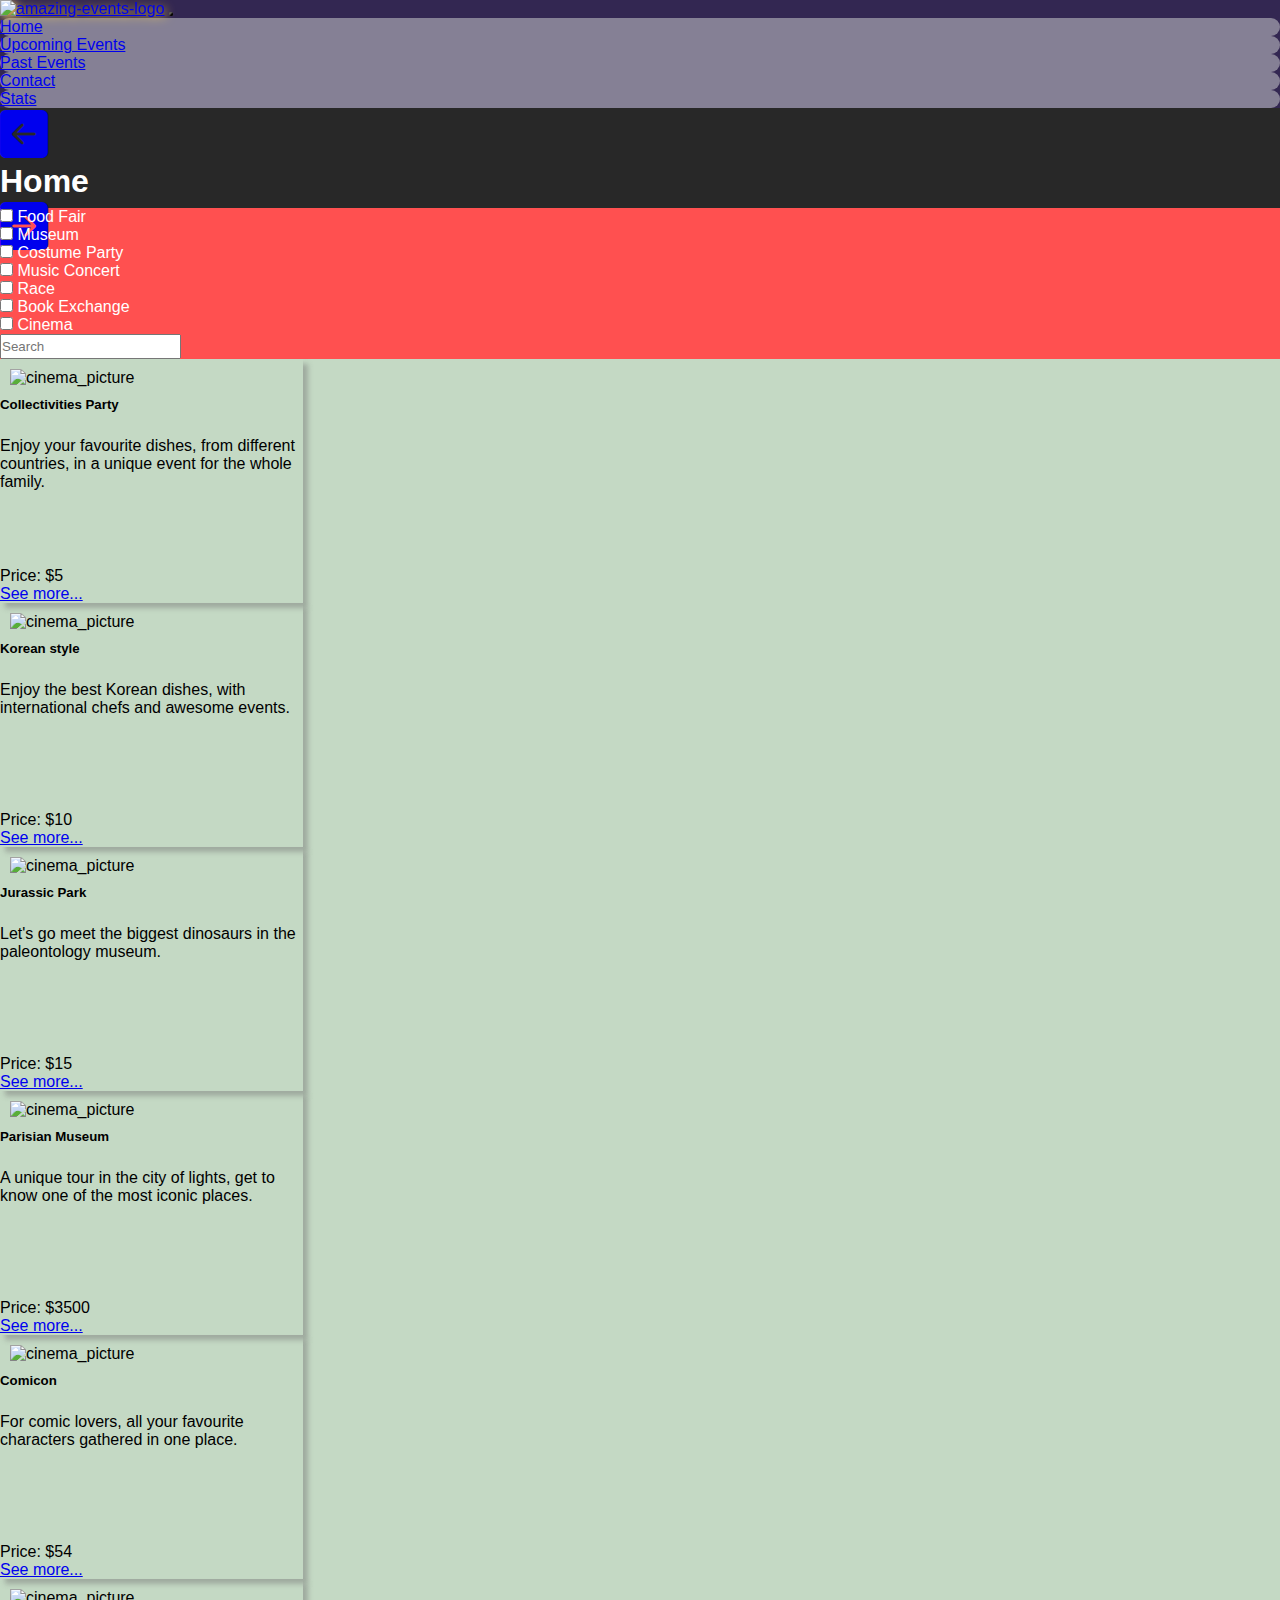
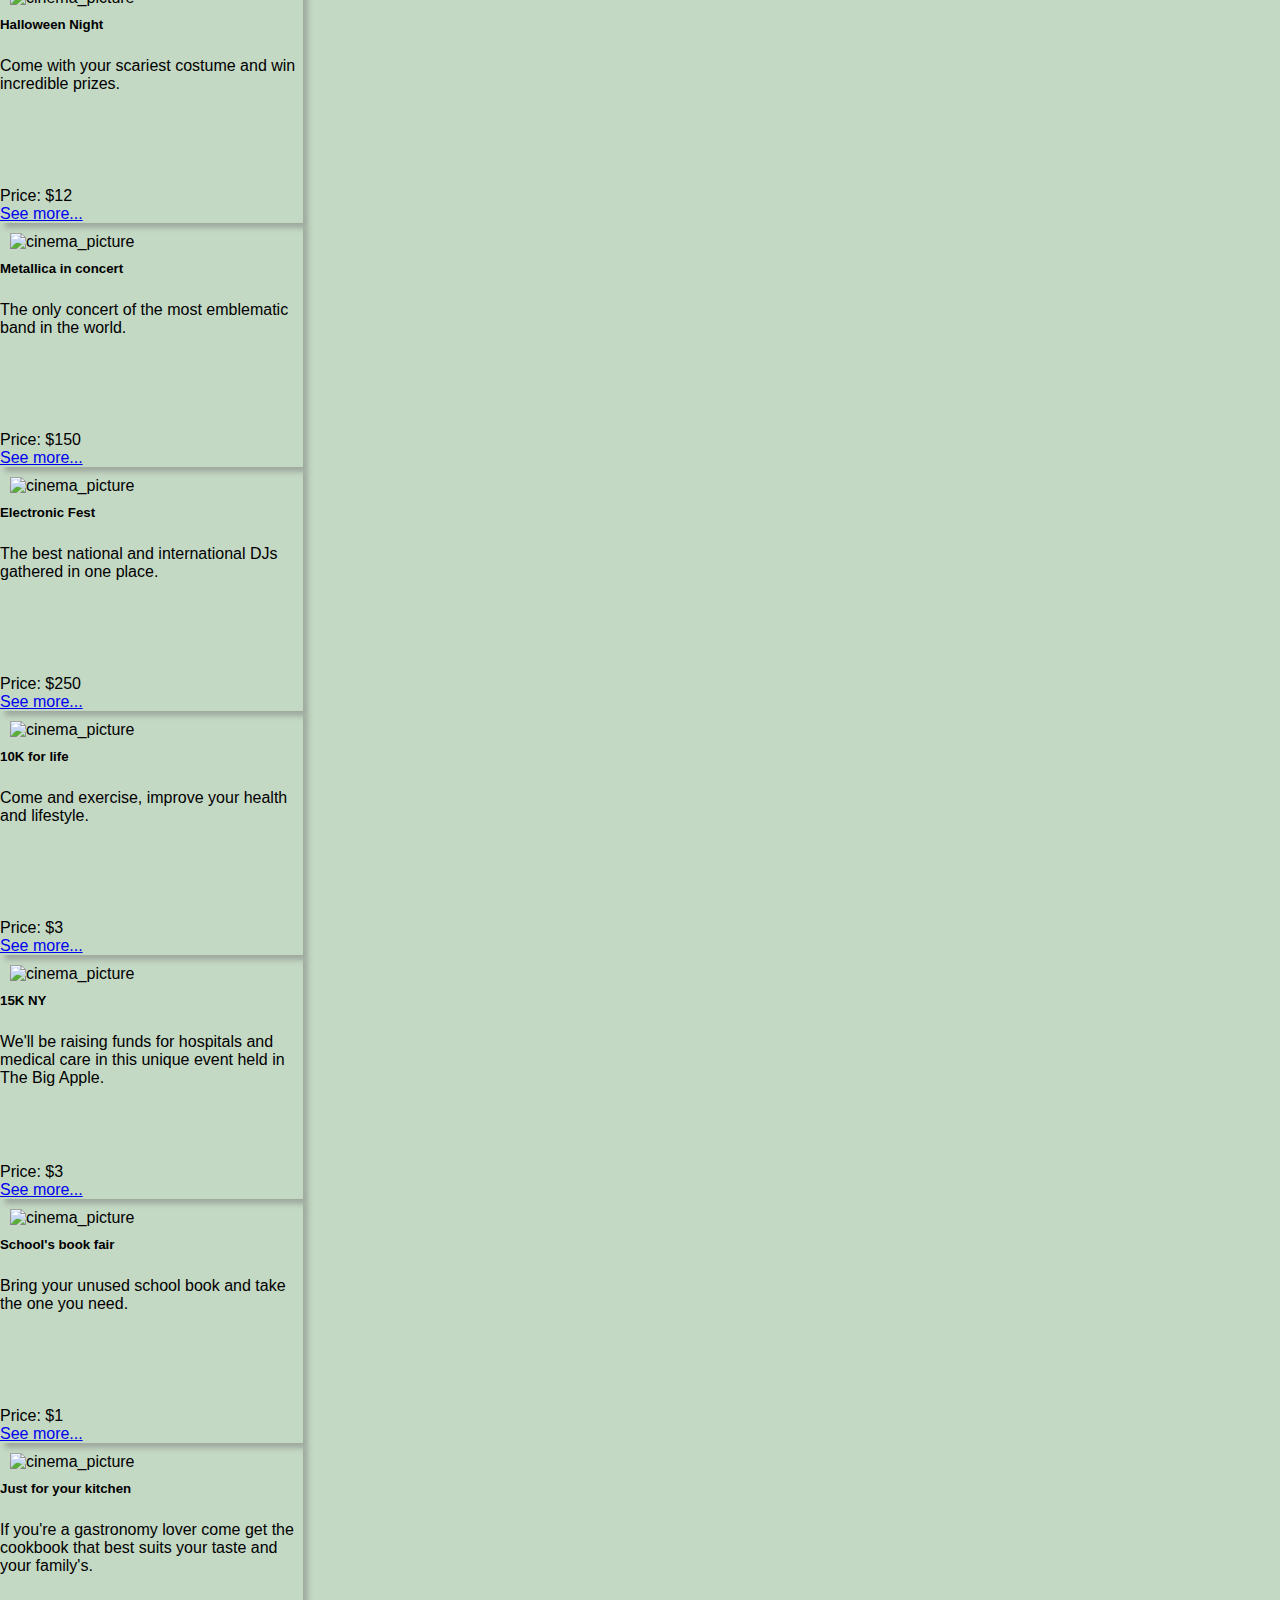
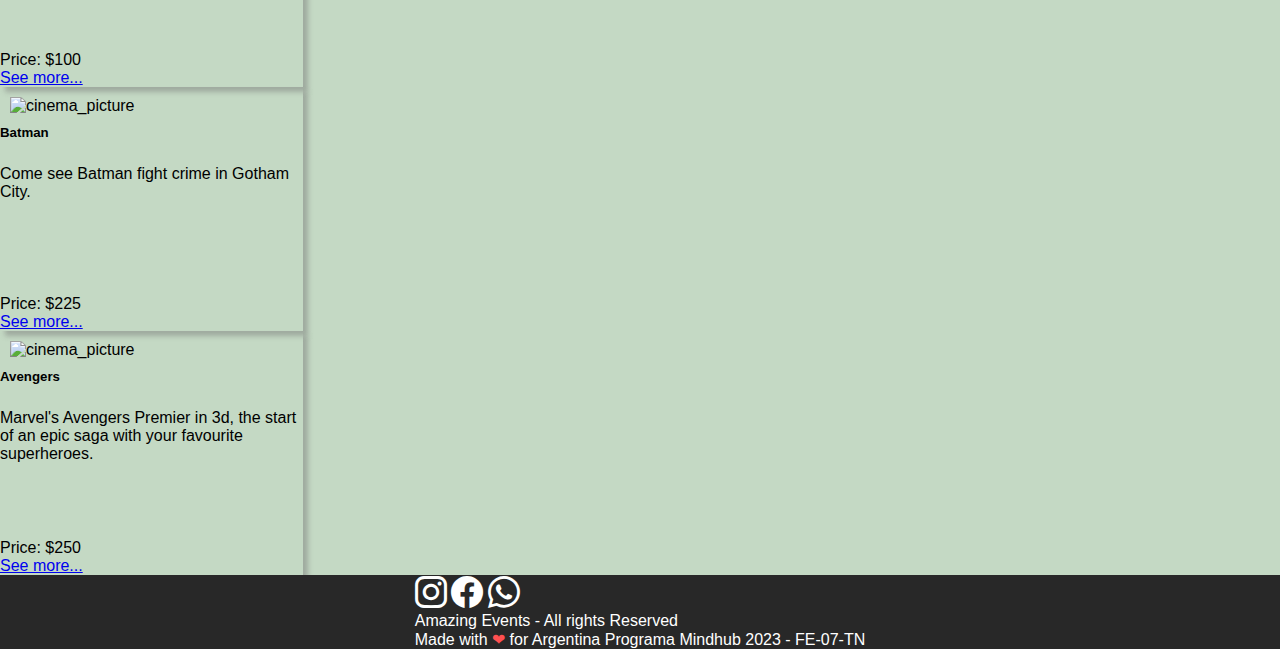
==== commit a877168d: "Correction of issues in search bar operation and checkboxes simultaneous operation | Project 02" ====
--- a/index.html
+++ b/index.html
@@ -90,43 +90,11 @@
         <div class="row w-100 mx-3">
           <div class="col-xl-8 categories d-flex justify-content-evenly flex-wrap"></div>
           <div class="col-xl-4 d-xl-flex justify-content-center">
-            <form class="d-flex bar-red search-bar mt-3 mt-xl-0 col-xl-10" role="search">
-              <input class="form-control me-2" type="search" placeholder="Search" aria-label="Search">
-            </form>
+            <input class="d-flex search-bar mt-3 me-2 mt-xl-0 col-xl-10 form-control" type="search" placeholder="Search" aria-label="Search">
           </div>
         </div>
       </div>
-      <div class="container-fluid d-flex flex-wrap mx-auto justify-content-center justify-content-sm-start events"></div>
-    
-    <!-- Modal -->
-    <div class="modal fade" id="exampleModal" tabindex="-1" aria-labelledby="exampleModalLabel" aria-hidden="true">
-      <div class="modal-dialog">
-        <div class="modal-content">
-          <div class="modal-header">
-            <h1 class="modal-title fs-5" id="exampleModalLabel">Modal title</h1>
-            <button type="button" class="btn-close" data-bs-dismiss="modal" aria-label="Close"></button>
-          </div>
-          <div class="modal-body">
-            <div class="row border border-2 rounded-3 p-3 m-2 detail-card">
-              <div class="col-lg-6">
-                <img src="./assets/Food_Fair.jpg" class="w-100 rounded-2" alt="food_fair_picture">
-              </div>
-              <div class="col-lg-6 bg-dark rounded-2">
-                <h2>Food Fair</h2>
-                <p></p>
-                <div class="row">
-                  <div class="col"><p>Price: $200</p></div>
-                </div>
-              </div>
-            </div>
-          </div>
-          <div class="modal-footer">
-            <button type="button" class="btn btn-secondary" data-bs-dismiss="modal">Close</button>
-          </div>
-        </div>
-      </div>
-    </div>
-    
+      <div class="container-fluid d-flex flex-wrap mx-auto justify-content-center justify-content-sm-start events"></div>   
     </main>
     <footer class="container-fluid bar-obscure">
       <div class="row w-100 text-center pt-4 pt-lg-0">
--- a/styles/styles.css
+++ b/styles/styles.css
@@ -112,8 +112,8 @@
 }
 
 form, .detail-card {
-    background-color: var(--color-d);
-    color: var(--blanco);
+    background-color: var(--blanco);
+    color: var(--fondo-01);
     border-radius: 10px;
 }
 
@@ -134,6 +134,10 @@
 
 .detail-img {
     margin: 10px;
+}
+
+div.detail img {
+    height: 400px;
 }
 
 /* Fireworks!!! */
@@ -230,4 +234,28 @@
 }
 #firework3 .explosion::before {
 	animation: explosion 2s .4s ease-in-out 2 forwards;
+}
+
+@media (max-width: 767px) {
+    .card {
+        width: 100%;
+    } 
+}
+
+@media (min-width: 768px) and (max-width: 991px) {
+    .card {
+        width: 47.5%;
+    }
+}
+
+@media (min-width: 992px) and (max-width: 1199px) {
+    .card {
+        width: 30.5%;
+    }
+}
+
+@media (min-width: 1200px) {
+    .card {
+        width: 23.7%;
+    }
 }